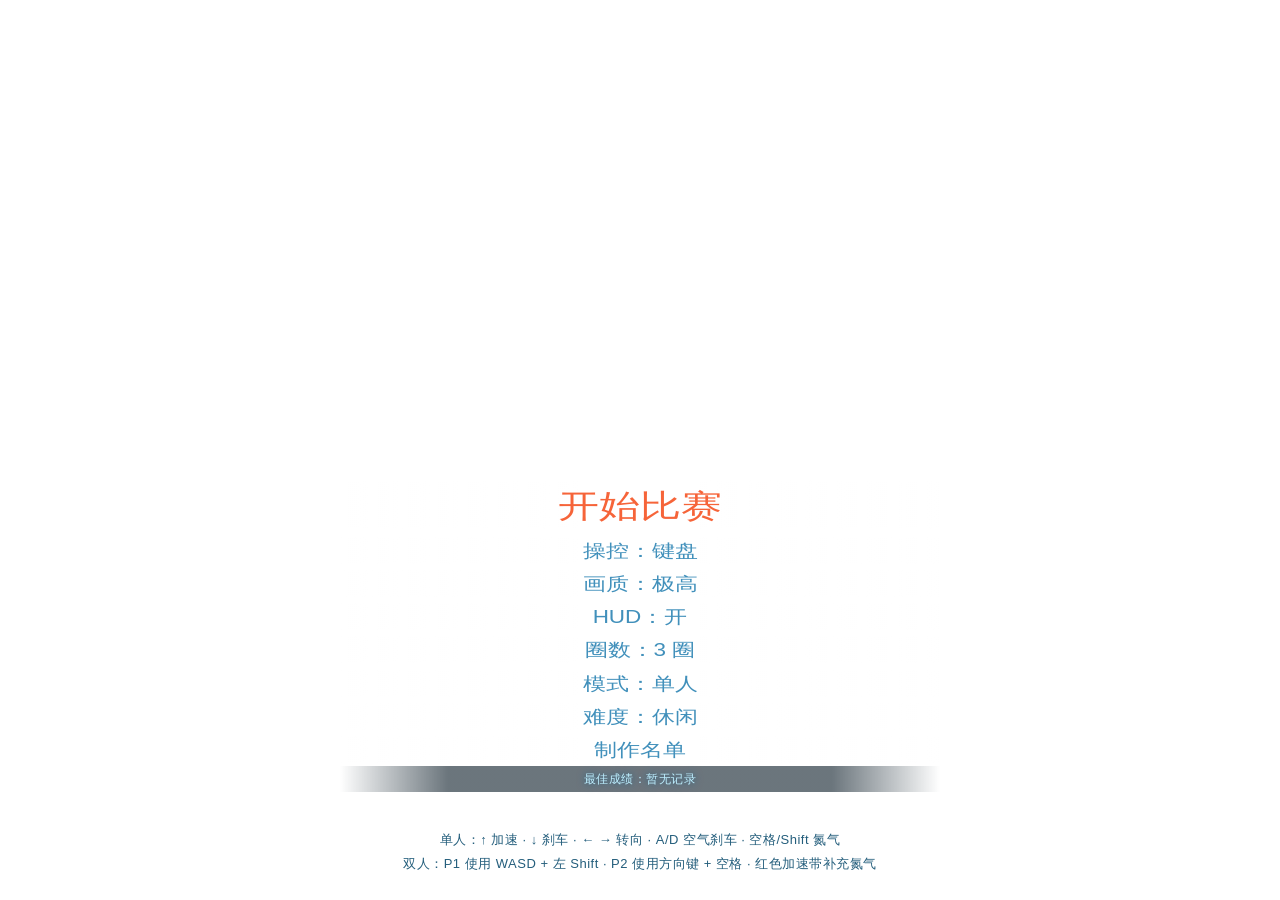
==== index.html @ af1f8b2d "Add project docs, roadmap, and Chiang Mai asset research Document the decision to build the Chiang M" ====
<!doctype html>
<html lang="zh-CN">
  <head>
    <title>HexGL · 本地极速赛车</title>
    <meta charset="utf-8">
    <meta name="description" content="HexGL 本地版：一款基于 HTML5、JavaScript 和 WebGL 的未来反重力赛车游戏。">
    <meta property="og:title" content="HexGL, the HTML5 futuristic racing game." />
    <meta property="og:type" content="game" />
    <meta property="og:url" content="http://hexgl.bkcore.com/" />
    <meta property="og:image" content="http://hexgl.bkcore.com/image.png" />
    <meta property="og:site_name" content="HexGL by BKcore" />
    <meta property="fb:admins" content="1482017639" />
    <link rel="icon" href="favicon.png" type="image/png">
    <link rel="shortcut icon" href="favicon.png" type="image/png">
    <meta name="viewport" content="width=device-width, user-scalable=no, minimum-scale=1.0, maximum-scale=1.0">
    <link rel="stylesheet" href="css/multi.css" type="text/css" charset="utf-8">
    <link rel="stylesheet" href="css/fonts.css" type="text/css" charset="utf-8">
    <style>
      body {
        padding:0;
        margin:0;
      }
      canvas { pointer-events:none; width: 100%;}
      #overlay{
        position: absolute;
        z-index: 9999;
        top: 0;
        left: 0;
        width: 100%;
      }
    </style>
  </head>

  <body>
    <div id="step-1">
      <div id="global"></div>
      <div id="title">
      </div>
      <div id="menucontainer">
        <div id="menu">
          <div id="start">开始比赛</div>
          <div id="s-controlType">操控：键盘</div>
          <div id="s-quality">画质：极高</div>
          <div id="s-hud">HUD：开</div>
          <div id="s-laps">圈数：3 圈</div>
          <div id="s-players">模式：单人</div>
          <div id="s-difficulty">难度：休闲</div>
          <div id="s-godmode" style="display: none">上帝模式：关</div>
          <div id="s-credits">制作名单</div>
          <div id="best">最佳成绩：暂无记录</div>
        </div>
      </div>
      <div id="hint">
        单人：↑ 加速 · ↓ 刹车 · ← → 转向 · A/D 空气刹车 · 空格/Shift 氮气
        <br>双人：P1 使用 WASD + 左 Shift · P2 使用方向键 + 空格 · 红色加速带补充氮气
      </div>
    </div>
    <div id="step-2" style="display: none">
      <div id="ctrl-help">点击继续</div>
    </div>
    <div id="step-3" style="display: none">
      <div id="progressbar"></div>
    </div>
    <div id="step-4" style="display: none">
      <div id="overlay"></div>
      <div id="main"></div>
      <div id="split-divider"></div>
      <div id="player-tags">
        <div id="p1-tag">玩家 1 <span>WASD · Shift</span></div>
        <div id="p2-tag">玩家 2 <span>方向键 · 空格</span></div>
      </div>
      <div id="boost-vignette"></div>
      <div id="boost-vignette-p2"></div>
      <div id="race-ui">
        <div id="nitro-panel">
          <div class="nitro-top"><span>氮气系统 · P1</span><span id="nitro-state">充能中</span></div>
          <div class="nitro-bar"><div id="nitro-fill"></div></div>
          <div class="nitro-key">空格 / Shift 释放 · 红色加速带补充</div>
        </div>
        <div id="nitro-panel-p2">
          <div class="nitro-top"><span>氮气系统 · P2</span><span id="nitro-state-p2">充能中</span></div>
          <div class="nitro-bar"><div id="nitro-fill-p2"></div></div>
          <div class="nitro-key">空格 释放 · 红色加速带补充</div>
        </div>
      </div>
      <div id="pause">
        <div id="pause-box">
          <div id="pause-kicker">RACE PAUSED</div>
          <div id="pause-title">比赛暂停</div>
          <div id="pause-sub">计时已停止</div>
          <div class="game-actions">
            <button class="game-btn primary" id="pause-resume">继续比赛 <span>P / Esc</span></button>
            <button class="game-btn" id="pause-restart">重新开始 <span>R</span></button>
            <button class="game-btn" id="pause-menu">返回主菜单</button>
          </div>
        </div>
      </div>
    </div>
    <div id="step-5" style="display: none">
      <div id="go-kicker">RACE COMPLETE</div>
      <div id="time"></div>
      <div id="go-record" class="go-record good">完成比赛</div>
      <div id="go-stats">
        <div class="go-stat"><span id="go-label-best-lap">最佳单圈</span><b id="go-best-lap">--</b></div>
        <div class="go-stat"><span id="go-label-mode">难度 / 圈数</span><b id="go-mode">--</b></div>
        <div class="go-stat"><span id="go-label-best">历史最佳</span><b id="go-best">--</b></div>
      </div>
      <div id="go-laps"></div>
      <div class="game-actions">
        <button class="game-btn primary" id="go-restart">再来一局 <span>R</span></button>
        <button class="game-btn" id="go-menu">返回主菜单</button>
      </div>
      <div id="ctrl-help">按 R 立即重开</div>
    </div>
    <div id="credits" style="display: none">
      <h3>代码</h3>
      <p><b>概念与开发</b><br>Thibaut Despoulain (BKcore)</p>
      <p><b>贡献者</b><br>townxelliot<br>mahesh.kk</p>
      <p><b>技术</b><br>WebGL<br>JavaScript<br>CoffeeScript<br>Three.js<br>LeapMotion</p>
      <h3>图形</h3>
      <p><b>HexMKI 基础模型</b><br>Charnel</p>
      <p><b>赛道贴图</b><br>Nobiax</p>
      <p style="color:#666">本地副本 · 原项目 HexGL（MIT 许可）<br>github.com/BKcore/HexGL</p>
      <h4>点击任意处返回</h4>
    </div>

    <div id="leapinfo" style="display: none"></div>

    <script src="libs/leap-0.4.1.min.js"></script>
    <script src="libs/Three.dev.js"></script>
    <script src="libs/ShaderExtras.js"></script>
    <script src="libs/postprocessing/EffectComposer.js"></script>
    <script src="libs/postprocessing/RenderPass.js"></script>
    <script src="libs/postprocessing/BloomPass.js"></script>
    <script src="libs/postprocessing/ShaderPass.js"></script>
    <script src="libs/postprocessing/MaskPass.js"></script>
    <script src="libs/Detector.js"></script>
    <script src="libs/Stats.js"></script>
    <script src="libs/DAT.GUI.min.js"></script>

    <script src="bkcore.coffee/controllers/TouchController.js"></script>
    <script src="bkcore.coffee/controllers/OrientationController.js"></script>
    <script src="bkcore.coffee/controllers/GamepadController.js"></script>

    <script src="bkcore.coffee/Timer.js"></script>
    <script src="bkcore.coffee/ImageData.js"></script>
    <script src="bkcore.coffee/Utils.js"></script>

    <script src="bkcore/threejs/RenderManager.js"></script>
    <script src="bkcore/threejs/Shaders.js"></script>
    <script src="bkcore/threejs/Particles.js"></script>
    <script src="bkcore/threejs/Loader.js"></script>

    <script src="bkcore/Audio.js"></script>

    <script src="bkcore/hexgl/HUD.js"></script>
    <script src="bkcore/hexgl/RaceData.js"></script>
    <script src="bkcore/hexgl/ShipControls.js"></script>
    <script src="bkcore/hexgl/ShipEffects.js"></script>
    <script src="bkcore/hexgl/CameraChase.js"></script>
    <script src="bkcore/hexgl/Gameplay.js"></script>

    <script src="bkcore/hexgl/tracks/Cityscape.js"></script>

    <script src="bkcore/hexgl/HexGL.js"></script>

    <script src="launch.js"></script>

  </body>
</html>
---- css/multi.css ----
@-webkit-keyframes anim {
  0%   { -webkit-transform: translateY(10px) }
  50% { -webkit-transform: translateY(-10px) }
  100% { -webkit-transform: translateY(10px) }
}
@-moz-keyframes anim {
  0%   { -moz-transform: translateY(10px) }
  50% { -moz-transform: translateY(-10px) }
  100% { -moz-transform: translateY(10px) }
}
@-o-keyframes anim {
  0%   { -o-transform: translateY(10px) }
  50% { -o-transform: translateY(-10px) }
  100% { -o-transform: translateY(10px) }
}
@keyframes anim {
  0%   { transform: translateY(10px) }
  50% { transform: translateY(-10px) }
  100% { transform: translateY(10px) }
}

@-webkit-keyframes animbg {
  0%   { -webkit-transform: translateY(5px) }
  50% { -webkit-transform: translateY(-5px) }
  100% { -webkit-transform: translateY(5px) }
}
@-moz-keyframes animbg {
  0%   { -moz-transform: translateY(5px) }
  50% { -moz-transform: translateY(-5px) }
  100% { -moz-transform: translateY(5px) }
}
@-o-keyframes animbg {
  0%   { -o-transform: translateY(5px) }
  50% { -o-transform: translateY(-5px) }
  100% { -o-transform: translateY(5px) }
}
@keyframes animbg {
  0%   { transform: translateY(5px) }
  50% { transform: translateY(-5px) }
  100% { transform: translateY(5px) }
}

* {
  -webkit-touch-callout: none;
  -webkit-user-select: none;
  -khtml-user-select: none;
  -moz-user-select: none;
  -ms-user-select: none;
  user-select: none;
}

html, body {
  overflow: hidden;
  font-family: 'BebasNeueRegular', 'Microsoft YaHei', 'PingFang SC', arial, sans-serif;
  background: white;
}

#global {
  position: absolute;
  top: 0;
  right: 0;
  bottom: 0;
  left: 0;
  z-index: 0;
  background: url('bg.jpg') no-repeat center center fixed;
  overflow: hidden;
  text-align: center;
  -moz-background-size: cover;
  -webkit-background-size: cover;
  -ms-background-size: cover;
  -o-background-size: cover;
  background-size: cover;
  -webkit-transform: translateZ(0);
  -moz-transform: translateZ(0);
  -o-transform: translateZ(0);
  transform: translateZ(0);
  -webkit-animation: animbg 3s ease-in-out infinite;
  -moz-animation: animbg 3s ease-in-out infinite;
  -o-animation: animbg 3s ease-in-out infinite;
  animation: animbg 3s ease-in-out infinite;
}

#title {
  position: absolute;
  top: 5%;
  right: 0;
  bottom: 5%;
  left: 0;
  z-index: 1;
  background: url('title.png') no-repeat center top;
  -moz-background-size: auto 50%;
  -webkit-background-size: auto 50%;
  -ms-background-size: auto 50%;
  -o-background-size: auto 50%;
  background-size: auto 50%;
  -webkit-transform: translateZ(0);
  -moz-transform: translateZ(0);
  -o-transform: translateZ(0);
  transform: translateZ(0);
  -webkit-animation: anim 3s ease-in-out infinite;
  -moz-animation: anim 3s ease-in-out infinite;
  -o-animation: anim 3s ease-in-out infinite;
  animation: anim 3s ease-in-out infinite;
}

#menucontainer {
  position: absolute;
  top: auto;
  right: 0;
  bottom: 10%;
  left: 0;
  z-index: 2;
}

#menu {
  position: relative;
  display: block;
  width: 100%;
  max-width: 600px;
  margin: auto;
  text-align: center;
  font-size: clamp(17px, 2.5vh, 32px);
  font-family: 'BebasNeueRegular', 'Microsoft YaHei', 'PingFang SC', arial, sans-serif;
  text-transform: uppercase;
  color: #4190bb;
}

#menu div {
  padding: 0.1em 0 0 0;
  margin: 0 0;
  cursor: pointer;
  -moz-text-shadow: 0 0 10px rgb(255,255,255);
  -webkit-text-shadow: 0 0 10px rgb(255,255,255);
  text-shadow: 0 0 10px rgb(255,255,255);
  -webkit-transform-origin-y: 50%;
  -webkit-transition: -webkit-transform 0.2s;
  -webkit-transform: translateZ(0px) scaleY(0.8);
  transform-origin-y: 50%;
  transition: transform 0.2s ease;
  transform: translateZ(0px) scaleY(0.8);
  background: url([data-uri]);
  background: -moz-linear-gradient(left, rgba(255,255,255,0) 0%, rgba(255,255,255,0.5) 40%, rgba(255,255,255,0.5) 60%, rgba(255,255,255,0) 100%); /* FF3.6+ */
  background: -webkit-gradient(linear, left top, right top, color-stop(0%,rgba(255,255,255,0)), color-stop(40%,rgba(255,255,255,0.5)), color-stop(60%,rgba(255,255,255,0.5)), color-stop(100%,rgba(255,255,255,0))); /* Chrome,Safari4+ */
  background: -webkit-linear-gradient(left, rgba(255,255,255,0) 0%,rgba(255,255,255,0.5) 40%,rgba(255,255,255,0.5) 60%,rgba(255,255,255,0) 100%); /* Chrome10+,Safari5.1+ */
  background: -o-linear-gradient(left, rgba(255,255,255,0) 0%,rgba(255,255,255,0.5) 40%,rgba(255,255,255,0.5) 60%,rgba(255,255,255,0) 100%); /* Opera 11.10+ */
  background: -ms-linear-gradient(left, rgba(255,255,255,0) 0%,rgba(255,255,255,0.5) 40%,rgba(255,255,255,0.5) 60%,rgba(255,255,255,0) 100%); /* IE10+ */
  background: linear-gradient(to right, rgba(255,255,255,0) 0%,rgba(255,255,255,0.5) 40%,rgba(255,255,255,0.5) 60%,rgba(255,255,255,0) 100%); /* W3C */
}

#menu div:hover {
  color: #f66439;
  -webkit-transform: scaleY(1.0);
  transform: scaleY(1.1);
}

#start {
  font-size: 1.8em;
  color: #f66439;
}

#hint {
  position: absolute;
  left: 50%;
  bottom: 2.2%;
  z-index: 2;
  width: max-content;
  max-width: 92vw;
  transform: translateX(-50%);
  padding: 5px 14px;
  border-radius: 3px;
  text-align: center;
  font-family: 'Microsoft YaHei', 'PingFang SC', arial, sans-serif;
  font-size: 13px;
  line-height: 1.8;
  letter-spacing: 0.5px;
  color: #245e7c;
  background: rgba(255,255,255,0.45);
}

#hint span {
  font-size: 11px;
  color: #4a7d96;
}

#start:hover {
  color: #f8854b !important;
}

#step-2 {
  position: absolute;
  top: 0;
  right: 0;
  bottom: 0;
  left: 0;
  background: black;
  vertical-align: bottom;
  text-align: center;
  padding: 20px;
  color: white;
  font-size: 2em;
  background-repeat: no-repeat;
  background-position: center center;
  -moz-background-size: 60% auto;
  -webkit-background-size: 60% auto;
  -ms-background-size: 60% auto;
  -o-background-size: 60% auto;
  background-size: 60% auto;
}

#step-3 {
  position: absolute;
  top: 0;
  right: 0;
  bottom: 0;
  left: 0;
  background: black;
}

#step-3 #progressbar {
  position: absolute;
  top: 0;
  right: auto;
  bottom: 0;
  left: 0;
  width: 0%;
  background: white;
}

#step-5 {
  position: absolute;
  top: 0;
  right: 0;
  bottom: 0;
  left: 0;
  background: black;
  text-align: center;
  padding: 100px 20px;
  color: white;
  font-size: 2em;
}

#step-5 #time {
  font-size: 4em
}

#leapinfo {
  position: absolute;
  top: 0;
  right: 0;
  bottom: 0;
  left: 0;
  background: rgba(0,0,0,0.8);
  color: white;
  text-align: center;
  font-size: 3em;
  padding-top: 200px;
  z-index: 999999;
}

#credits {
  position: absolute;
  top: 0;
  right: 0;
  bottom: 0;
  left: 0;
  z-index: 9999;
  background: black;
  overflow-y: auto;
  text-align: center;
  color: white;
  font-size: 1.1em;
  padding: 40px 20px;
}

#credits h3 {
  font-size: 2em;
  color: #666;
}

#credits b {
  font-size: 1.2em;
  color: #bbb;
}

#credits h4 {
  color: #555;
  font-size: 1.2em;
}

/* ===== Arcade update: records, nitro, pause, results ===== */

#menucontainer {
  bottom: 12%;
}

@media (max-height: 680px) {
  #menucontainer {
    bottom: 13%;
  }
  #title {
    background-size: auto 40%;
  }
  #hint {
    font-size: 11px;
    line-height: 1.6;
    padding: 4px 10px;
  }
}

#menu #best {
  font-size: 0.55em;
  letter-spacing: 0.5px;
  color: #bdefff;
  background: linear-gradient(to right, rgba(0,0,0,0) 0%, rgba(0,18,30,0.58) 18%, rgba(0,18,30,0.58) 82%, rgba(0,0,0,0) 100%);
  cursor: default;
  padding: 0.35em 0;
  text-transform: none;
  transform: none;
  text-shadow: 0 0 8px rgba(0,90,140,0.8);
}

#menu #best:hover {
  color: #bdefff;
  transform: none;
}

#menu #best span {
  color: #8fd4e8;
  font-size: 0.8em;
}

#race-ui {
  position: fixed;
  left: 3%;
  bottom: 4%;
  z-index: 10000;
  pointer-events: none;
}

#nitro-panel, #nitro-panel-p2 {
  width: 238px;
  padding: 10px 14px 9px;
  box-sizing: border-box;
  border: 1px solid rgba(0, 190, 255, 0.35);
  border-radius: 4px;
  background: linear-gradient(180deg, rgba(3,23,36,0.78), rgba(3,15,24,0.6));
  box-shadow: 0 0 22px rgba(0,120,200,0.15), inset 0 0 18px rgba(0,150,255,0.06);
  color: #bdefff;
  font-family: 'Microsoft YaHei', 'PingFang SC', arial, sans-serif;
  pointer-events: auto;
  cursor: pointer;
  backdrop-filter: blur(5px);
  transition: border-color 0.2s, box-shadow 0.2s;
}

#nitro-panel-p2 { display: none; }

#nitro-panel.ready, #nitro-panel-p2.ready {
  border-color: rgba(0, 255, 240, 0.8);
  box-shadow: 0 0 28px rgba(0, 220, 255, 0.35), inset 0 0 18px rgba(0, 220, 255, 0.12);
}

.nitro-top {
  display: flex;
  justify-content: space-between;
  align-items: center;
  font-size: 12px;
  letter-spacing: 1px;
  color: #8fc8dd;
}

#nitro-state, #nitro-state-p2 {
  color: #79dfff;
  font-size: 11px;
  letter-spacing: 1px;
}

#nitro-panel[data-state="active"] #nitro-state,
#nitro-panel-p2[data-state="active"] #nitro-state-p2 { color: #ffb15c; }
#nitro-panel[data-state="ready"] #nitro-state,
#nitro-panel-p2[data-state="ready"] #nitro-state-p2 { color: #8dfff1; text-shadow: 0 0 8px rgba(0,255,240,0.7); }

.nitro-bar {
  height: 7px;
  margin-top: 8px;
  border-radius: 4px;
  background: rgba(255,255,255,0.1);
  overflow: hidden;
}

#nitro-fill, #nitro-fill-p2 {
  height: 100%;
  width: 50%;
  background: linear-gradient(90deg, #007dff, #00e5ff);
  box-shadow: 0 0 12px rgba(0,200,255,0.8);
  transition: width 0.08s linear;
}

#nitro-fill-p2 {
  background: linear-gradient(90deg, #ff7a00, #ffd24a);
  box-shadow: 0 0 12px rgba(255,170,40,0.8);
}

#nitro-panel.ready #nitro-fill,
#nitro-panel-p2.ready #nitro-fill-p2 {
  background: linear-gradient(90deg, #00d5ff, #b1fff8);
}

#nitro-panel-p2.ready #nitro-fill-p2 {
  background: linear-gradient(90deg, #ffb000, #fff3a8);
}

.nitro-key {
  margin-top: 6px;
  font-size: 10px;
  letter-spacing: 0.3px;
  color: #5f8ea3;
}

#boost-vignette {
  position: fixed;
  inset: 0;
  z-index: 9;
  pointer-events: none;
  opacity: 0;
  background: radial-gradient(ellipse at center, transparent 52%, rgba(0,155,255,0.32) 100%);
  transition: opacity 0.18s ease;
}

#boost-vignette.active { opacity: 1; }

#pause {
  position: fixed;
  inset: 0;
  z-index: 10001;
  display: none;
  align-items: center;
  justify-content: center;
  background: rgba(1,8,14,0.78);
  backdrop-filter: blur(4px);
}

#pause-box {
  text-align: center;
  color: #dff9ff;
  font-family: 'Microsoft YaHei', 'PingFang SC', arial, sans-serif;
}

#pause-kicker {
  font-family: 'BebasNeueRegular', arial, sans-serif;
  font-size: 18px;
  letter-spacing: 5px;
  color: #4a9cba;
}

#pause-title {
  margin-top: 8px;
  font-size: 46px;
  letter-spacing: 6px;
  color: #f1fdff;
  text-shadow: 0 0 28px rgba(0,190,255,0.35);
}

#pause-sub {
  margin-top: 6px;
  font-size: 13px;
  letter-spacing: 2px;
  color: #6f9cb0;
}

.game-actions {
  display: flex;
  gap: 12px;
  justify-content: center;
  flex-wrap: wrap;
  margin-top: 30px;
}

.game-btn {
  font-family: 'Microsoft YaHei', 'PingFang SC', arial, sans-serif;
  font-size: 17px;
  letter-spacing: 1px;
  color: #bdefff;
  background: rgba(0,80,120,0.18);
  border: 1px solid rgba(0,190,255,0.38);
  border-radius: 3px;
  padding: 10px 22px;
  cursor: pointer;
  transition: all 0.16s ease;
}

.game-btn span {
  font-size: 10px;
  opacity: 0.55;
  margin-left: 6px;
  letter-spacing: 0;
}

.game-btn:hover {
  color: #fff;
  border-color: rgba(0,240,255,0.85);
  background: rgba(0,140,200,0.28);
  box-shadow: 0 0 18px rgba(0,200,255,0.2);
}

.game-btn.primary {
  color: #fff0e8;
  border-color: rgba(255,120,70,0.7);
  background: rgba(180,60,25,0.22);
}

.game-btn.primary:hover {
  border-color: #ff9a70;
  background: rgba(220,80,30,0.3);
  box-shadow: 0 0 18px rgba(255,120,70,0.25);
}

#step-5 {
  padding: 6vh 20px 36px;
  overflow-y: auto;
  line-height: 1.15;
}

#go-kicker {
  font-family: 'BebasNeueRegular', arial, sans-serif;
  font-size: 17px;
  letter-spacing: 5px;
  color: #5cc8e8;
}

#step-5 #time {
  font-size: 4.4em;
  margin: 4px 0 2px;
  color: #f3fdff;
  text-shadow: 0 0 30px rgba(0,190,255,0.28);
}

.go-record {
  font-family: 'Microsoft YaHei', 'PingFang SC', arial, sans-serif;
  font-size: 16px;
  letter-spacing: 2px;
}

.go-record.good { color: #88ffd0; text-shadow: 0 0 16px rgba(0,255,170,0.35); }
.go-record.bad { color: #ff9a87; }

#go-stats {
  display: flex;
  justify-content: center;
  gap: 12px;
  flex-wrap: wrap;
  max-width: 720px;
  margin: 22px auto 18px;
}

.go-stat {
  min-width: 150px;
  padding: 8px 16px;
  border: 1px solid rgba(255,255,255,0.09);
  background: rgba(255,255,255,0.035);
}

.go-stat span {
  display: block;
  font-family: 'Microsoft YaHei', 'PingFang SC', arial, sans-serif;
  font-size: 10px;
  letter-spacing: 2px;
  color: #6d97a9;
}

.go-stat b {
  display: block;
  margin-top: 4px;
  font-family: 'BebasNeueRegular', 'Microsoft YaHei', arial, sans-serif;
  font-size: 24px;
  font-weight: 400;
  color: #e7fbff;
}

#go-laps {
  max-width: 520px;
  margin: 0 auto 20px;
  border-top: 1px solid rgba(255,255,255,0.08);
  border-bottom: 1px solid rgba(255,255,255,0.08);
  max-height: 160px;
  overflow-y: auto;
}

.go-lap {
  display: flex;
  justify-content: space-between;
  padding: 4px 12px;
  font-family: 'Microsoft YaHei', 'PingFang SC', arial, sans-serif;
  font-size: 13px;
}

.go-lap span { color: #719aaa; }
.go-lap b { font-weight: 400; color: #d7f7ff; }
.go-lap.empty { justify-content: center; color: #6a8c9b; }

#step-5 #ctrl-help {
  margin-top: 22px;
  font-family: 'Microsoft YaHei', 'PingFang SC', arial, sans-serif;
  font-size: 11px;
  letter-spacing: 1px;
  color: #557988;
}

/* ===== Local two-player split-screen ===== */

#overlay canvas.hud-split {
  position: absolute;
  top: 0;
  width: 50%;
}

#overlay canvas.hud-left { left: 0; }
#overlay canvas.hud-right { left: 50%; }

#split-divider {
  position: fixed;
  top: 0;
  bottom: 0;
  left: 50%;
  width: 2px;
  margin-left: -1px;
  z-index: 10000;
  display: none;
  pointer-events: none;
  background: linear-gradient(to bottom, rgba(0,220,255,0) 0%, rgba(0,220,255,0.55) 18%, rgba(0,220,255,0.55) 82%, rgba(0,220,255,0) 100%);
  box-shadow: 0 0 18px rgba(0,190,255,0.35);
}

#player-tags {
  position: fixed;
  top: 2.2%;
  left: 0;
  right: 0;
  z-index: 10000;
  display: none;
  pointer-events: none;
  font-family: 'BebasNeueRegular', 'Microsoft YaHei', arial, sans-serif;
  font-size: 15px;
  letter-spacing: 2px;
  color: #e9fcff;
  text-shadow: 0 0 12px rgba(0,170,255,0.6);
}

#p1-tag, #p2-tag {
  position: absolute;
  padding: 5px 12px;
  border: 1px solid rgba(0,190,255,0.35);
  background: rgba(2,18,29,0.55);
  border-radius: 3px;
}

#p1-tag { left: 2.2%; color: #8fe5ff; }
#p2-tag { right: 2.2%; color: #ffc07a; border-color: rgba(255,150,60,0.4); text-align: right; }

#p1-tag span, #p2-tag span {
  display: block;
  font-family: 'Microsoft YaHei', arial, sans-serif;
  font-size: 10px;
  letter-spacing: 1px;
  color: #78a9bb;
  margin-top: 2px;
}

body.two-player #split-divider,
body.two-player #player-tags { display: block; }

body.two-player #race-ui {
  left: 0;
  right: 0;
  bottom: 2.5%;
  display: flex;
  justify-content: space-between;
  padding: 0 2.2%;
  box-sizing: border-box;
}

body.two-player #nitro-panel,
body.two-player #nitro-panel-p2 {
  display: block;
  width: 28vw;
  max-width: 300px;
}

body.two-player #nitro-panel-p2 {
  border-color: rgba(255, 160, 60, 0.38);
  background: linear-gradient(180deg, rgba(35,17,3,0.8), rgba(24,11,3,0.62));
}

body.two-player #boost-vignette {
  right: auto;
  width: 50%;
}

#boost-vignette-p2 {
  position: fixed;
  inset: 0;
  z-index: 9;
  pointer-events: none;
  opacity: 0;
  display: none;
  background: radial-gradient(ellipse at center, transparent 52%, rgba(255,140,30,0.32) 100%);
  transition: opacity 0.18s ease;
}

body.two-player #boost-vignette-p2 {
  display: block;
  right: 0;
  left: 50%;
  width: 50%;
}

#boost-vignette-p2.active { opacity: 1; }

body.two-player #go-laps {
  max-width: 860px;
  max-height: none;
  border-top: 0;
  border-bottom: 0;
}

.vs-result {
  display: flex;
  justify-content: center;
  gap: 14px;
  flex-wrap: wrap;
  margin: 6px auto 0;
}

.vs-card {
  flex: 1 1 320px;
  max-width: 390px;
  padding: 14px 18px 12px;
  box-sizing: border-box;
  text-align: left;
  border: 1px solid rgba(255,255,255,0.12);
  background: rgba(255,255,255,0.035);
}

.vs-card.p1 { border-color: rgba(0,190,255,0.32); }
.vs-card.p2 { border-color: rgba(255,150,60,0.36); }

.vs-card.winner {
  background: linear-gradient(180deg, rgba(0,130,190,0.18), rgba(0,70,110,0.06));
  box-shadow: 0 0 26px rgba(0,190,255,0.12);
}

.vs-card.p2.winner {
  background: linear-gradient(180deg, rgba(190,100,20,0.18), rgba(110,50,10,0.06));
  box-shadow: 0 0 26px rgba(255,150,60,0.12);
}

.vs-head {
  display: flex;
  justify-content: space-between;
  align-items: baseline;
  font-family: 'Microsoft YaHei', 'PingFang SC', arial, sans-serif;
}

.vs-head span { color: #8fc8dd; font-size: 13px; letter-spacing: 1px; }
.vs-card.p2 .vs-head span { color: #ffc07a; }
.vs-head b { font-size: 12px; font-weight: 400; color: #88ffd0; letter-spacing: 1px; }

.vs-total {
  margin-top: 4px;
  font-family: 'BebasNeueRegular', 'Microsoft YaHei', arial, sans-serif;
  font-size: 36px;
  line-height: 1.05;
  color: #f3fdff;
}

.vs-meta {
  font-family: 'Microsoft YaHei', arial, sans-serif;
  font-size: 11px;
  letter-spacing: 1px;
  color: #6f9cb0;
}

.vs-laps {
  margin-top: 9px;
  padding-top: 6px;
  border-top: 1px solid rgba(255,255,255,0.07);
  max-height: 118px;
  overflow-y: auto;
}

.vs-lap {
  display: flex;
  justify-content: space-between;
  padding: 2px 0;
  font-family: 'Microsoft YaHei', arial, sans-serif;
  font-size: 12px;
}

.vs-lap span { color: #719aaa; }
.vs-lap b { font-weight: 400; color: #d7f7ff; }
.vs-lap.empty { justify-content: center; color: #6a8c9b; }

#help-vs {
  position: absolute;
  top: 50%;
  left: 50%;
  transform: translate(-50%, -50%);
  width: 92%;
  max-width: 780px;
  color: #dff9ff;
  font-family: 'Microsoft YaHei', 'PingFang SC', arial, sans-serif;
}

.help-title {
  font-family: 'BebasNeueRegular', 'Microsoft YaHei', arial, sans-serif;
  font-size: 44px;
  letter-spacing: 7px;
  color: #f3fdff;
  text-shadow: 0 0 30px rgba(0,190,255,0.35);
}

.help-cols {
  display: flex;
  justify-content: center;
  gap: 18px;
  flex-wrap: wrap;
  margin-top: 26px;
}

.help-col {
  flex: 1 1 260px;
  max-width: 340px;
  padding: 18px 20px;
  text-align: left;
  border: 1px solid rgba(0,190,255,0.28);
  background: rgba(0,30,48,0.35);
}

.help-col:nth-child(2) {
  border-color: rgba(255,150,60,0.34);
  background: rgba(48,24,4,0.32);
}

.help-col b {
  display: block;
  margin-bottom: 8px;
  font-family: 'BebasNeueRegular', 'Microsoft YaHei', arial, sans-serif;
  font-size: 28px;
  font-weight: 400;
  letter-spacing: 2px;
  color: #8fe5ff;
}

.help-col:nth-child(2) b { color: #ffc07a; }

.help-col span {
  display: block;
  padding: 3px 0;
  font-size: 14px;
  color: #bdefff;
}

.help-note {
  margin-top: 20px;
  font-size: 13px;
  letter-spacing: 1px;
  color: #6f9cb0;
}

#step-2 #ctrl-help {
  position: static;
  margin-top: 26px;
  font-size: 16px;
  color: #8fc8dd;
}
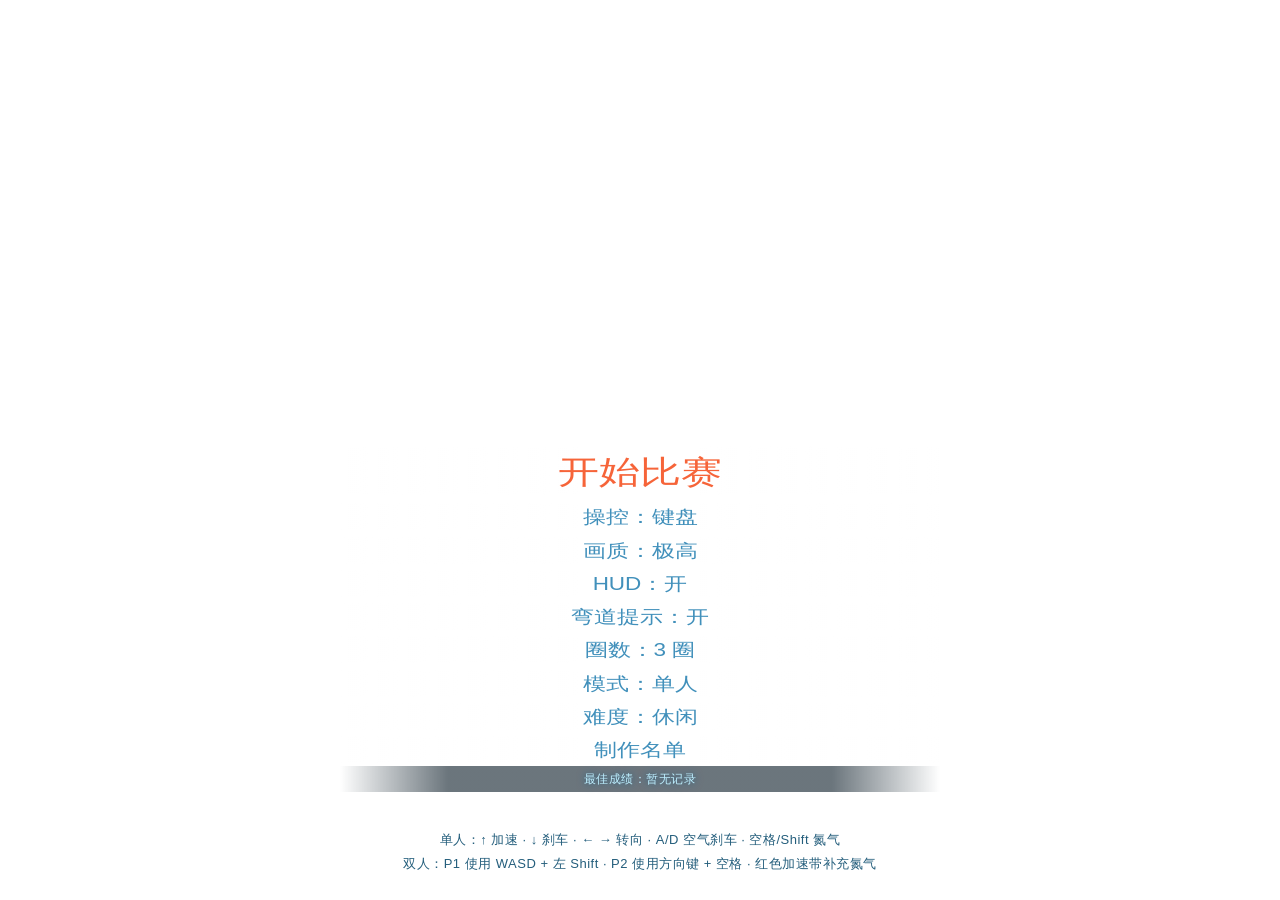
==== commit c173f476: "Import latest Chiang Mai racer worktree (8686471) with M2/M3 progress Brings the full OSM moat track" ====
--- a/index.html
+++ b/index.html
@@ -39,9 +39,11 @@
       <div id="menucontainer">
         <div id="menu">
           <div id="start">开始比赛</div>
+          <div id="menu-replay" style="display:none">观看上次比赛回放</div>
           <div id="s-controlType">操控：键盘</div>
           <div id="s-quality">画质：极高</div>
           <div id="s-hud">HUD：开</div>
+          <div id="s-cornerGuide">弯道提示：开</div>
           <div id="s-laps">圈数：3 圈</div>
           <div id="s-players">模式：单人</div>
           <div id="s-difficulty">难度：休闲</div>
@@ -60,6 +62,11 @@
     </div>
     <div id="step-3" style="display: none">
       <div id="progressbar"></div>
+      <div id="load-error" role="alert" style="display:none">
+        <h2>赛道数据加载失败</h2>
+        <p id="load-error-detail">核心赛道或碰撞数据不可用，比赛已安全停止。</p>
+        <button class="game-btn primary" id="load-retry" type="button">重新加载</button>
+      </div>
     </div>
     <div id="step-4" style="display: none">
       <div id="overlay"></div>
@@ -69,6 +76,8 @@
         <div id="p1-tag">玩家 1 <span>WASD · Shift</span></div>
         <div id="p2-tag">玩家 2 <span>方向键 · 空格</span></div>
       </div>
+      <div id="corner-guide-p1" class="corner-guide" role="status" aria-live="off"></div>
+      <div id="corner-guide-p2" class="corner-guide" role="status" aria-live="off"></div>
       <div id="boost-vignette"></div>
       <div id="boost-vignette-p2"></div>
       <div id="race-ui">
@@ -82,6 +91,12 @@
           <div class="nitro-bar"><div id="nitro-fill-p2"></div></div>
           <div class="nitro-key">空格 释放 · 红色加速带补充</div>
         </div>
+      </div>
+      <div id="replay-controls" style="display:none" aria-label="比赛回放">
+        <button id="replay-toggle" class="game-btn" type="button">暂停</button>
+        <input id="replay-seek" type="range" min="0" max="1" step="1" value="0" aria-label="回放进度">
+        <span id="replay-clock">00:00 / 00:00</span>
+        <button id="replay-exit" class="game-btn" type="button">返回成绩</button>
       </div>
       <div id="pause">
         <div id="pause-box">
@@ -108,6 +123,7 @@
       <div id="go-laps"></div>
       <div class="game-actions">
         <button class="game-btn primary" id="go-restart">再来一局 <span>R</span></button>
+        <button class="game-btn" id="go-replay" style="display:none">观看回放</button>
         <button class="game-btn" id="go-menu">返回主菜单</button>
       </div>
       <div id="ctrl-help">按 R 立即重开</div>
@@ -120,10 +136,22 @@
       <h3>图形</h3>
       <p><b>HexMKI 基础模型</b><br>Charnel</p>
       <p><b>赛道贴图</b><br>Nobiax</p>
-      <p style="color:#666">本地副本 · 原项目 HexGL（MIT 许可）<br>github.com/BKcore/HexGL</p>
+      <p><b>清迈古城外圈道路数据</b><br>© OpenStreetMap contributors (ODbL 1.0)<br>
+        <a href="https://www.openstreetmap.org/copyright" target="_blank" rel="noopener noreferrer">OpenStreetMap 数据与许可</a></p>
+      <p style="color:#666">本地副本 · 原项目 HexGL（部分源码标注 CC BY-NC 3.0，授权冲突待核实）<br>github.com/BKcore/HexGL</p>
       <h4>点击任意处返回</h4>
     </div>
 
+    <div id="osm-attribution" style="display:none;position:fixed;right:8px;bottom:5px;z-index:9999;
+      background:rgba(10,20,25,.8);color:#e1e8e8;font:11px sans-serif;padding:3px 6px;border-radius:4px">
+      Map data © <a href="https://www.openstreetmap.org/copyright" target="_blank" rel="noopener noreferrer"
+      style="color:#d4eaf5">OpenStreetMap contributors</a> (ODbL)
+    </div>
+    <script>
+      if (/(?:^|[?&])track=moat(?:&|$)/.test(window.location.search)) {
+        document.getElementById('osm-attribution').style.display = 'block';
+      }
+    </script>
     <div id="leapinfo" style="display: none"></div>
 
     <script src="libs/leap-0.4.1.min.js"></script>
@@ -150,18 +178,24 @@
     <script src="bkcore/threejs/Shaders.js"></script>
     <script src="bkcore/threejs/Particles.js"></script>
     <script src="bkcore/threejs/Loader.js"></script>
+    <script src="bkcore/threejs/StaticModelLoader.js"></script>
 
     <script src="bkcore/Audio.js"></script>
 
     <script src="bkcore/hexgl/HUD.js"></script>
     <script src="bkcore/hexgl/RaceData.js"></script>
     <script src="bkcore/hexgl/ShipControls.js"></script>
+    <script src="bkcore/hexgl/VehicleModels.js"></script>
     <script src="bkcore/hexgl/ShipEffects.js"></script>
     <script src="bkcore/hexgl/CameraChase.js"></script>
     <script src="bkcore/hexgl/Gameplay.js"></script>
 
     <script src="bkcore/hexgl/tracks/Cityscape.js"></script>
-
+    <script src="assets/tracks/chiangmai-moat/route-data.js"></script>
+    <script src="bkcore/hexgl/MoatCollision.js"></script>
+    <script src="bkcore/hexgl/tracks/ChiangMaiMoat.js"></script>
+
+    <script src="bkcore/hexgl/CornerGuide.js"></script>
     <script src="bkcore/hexgl/HexGL.js"></script>
 
     <script src="launch.js"></script>
--- a/css/multi.css
+++ b/css/multi.css
@@ -182,6 +182,11 @@
   color: #4a7d96;
 }
 
+#menu #menu-replay {
+  font-size: 1.05em;
+  color: #8de5ff;
+}
+
 #start:hover {
   color: #f8854b !important;
 }
@@ -225,6 +230,21 @@
   width: 0%;
   background: white;
 }
+
+#step-3 #load-error {
+  position: absolute;
+  top: 50%;
+  left: 50%;
+  width: 90%;
+  max-width: 520px;
+  transform: translate(-50%, -50%);
+  text-align: center;
+  color: #e4f7ff;
+  font: 16px/1.7 'Microsoft YaHei', 'PingFang SC', sans-serif;
+  z-index: 3;
+}
+#step-3 #load-error h2 { color: #ffb98f; }
+#step-3 #load-error p { margin: 16px 0 25px; }
 
 #step-5 {
   position: absolute;
@@ -873,3 +893,50 @@
   font-size: 16px;
   color: #8fc8dd;
 }
+
+/* Optional, non-interactive OSM bend warning; never steers the vehicle. */
+.corner-guide {
+  display: none;
+  position: fixed;
+  top: 12%;
+  left: 50%;
+  transform: translateX(-50%);
+  z-index: 10001;
+  pointer-events: none;
+  padding: 8px 18px;
+  border: 1px solid rgba(255, 190, 60, 0.8);
+  border-radius: 5px;
+  background: rgba(35, 20, 0, 0.84);
+  color: #ffe6a4;
+  font: bold 18px 'Microsoft YaHei', 'PingFang SC', sans-serif;
+  text-align: center;
+  text-shadow: 0 1px 6px #000;
+  white-space: nowrap;
+}
+body.two-player #corner-guide-p1 {left:25%;font-size:14px;top:12%;}
+body.two-player #corner-guide-p2 {left:75%;font-size:14px;top:12%;}
+
+/* Replay controls sit over the existing single-player WebGL scene. */
+#replay-controls {
+  position: absolute;
+  left: 50%;
+  bottom: 22px;
+  transform: translateX(-50%);
+  z-index: 10002;
+  align-items: center;
+  gap: 12px;
+  width: min(850px, calc(100% - 28px));
+  padding: 12px;
+  border: 1px solid rgba(0,190,255,.35);
+  border-radius: 6px;
+  background: rgba(3,15,25,.86);
+  color: #d7f7ff;
+  box-sizing: border-box;
+}
+#replay-seek { flex: 1; min-width: 40px; cursor: pointer; touch-action: pan-x; }
+#replay-clock { font: 13px sans-serif; white-space: nowrap; }
+#replay-controls .game-btn { font-size: 13px; padding: 8px 10px; }
+@media(max-width: 560px) {
+  #replay-controls { flex-wrap: wrap; justify-content: center; }
+  #replay-seek { order: 3; flex-basis: 100%; }
+}
